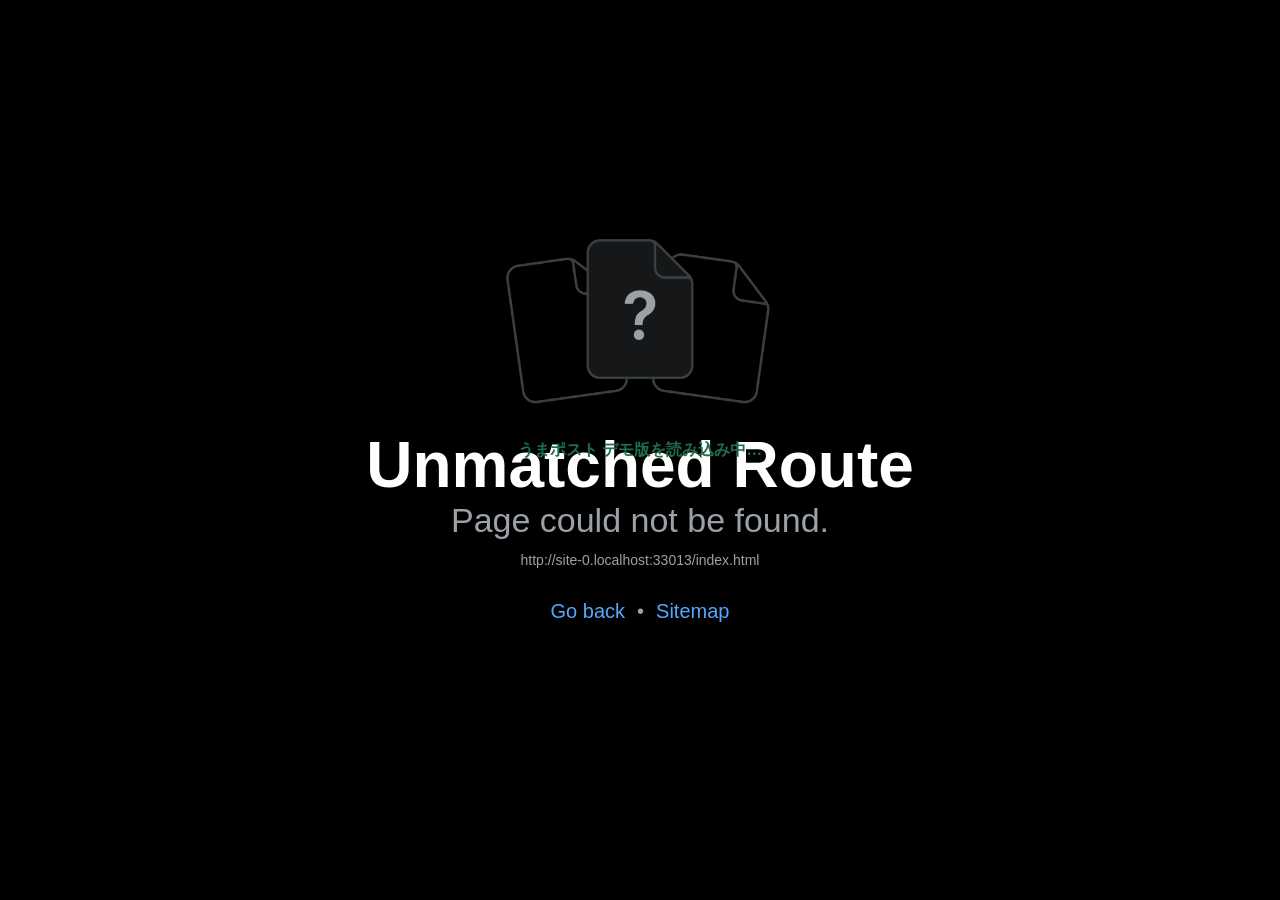
==== umapost-app/index.html @ 741af1b2 "うまポスト本体のデモ版（見本データのWeb書き出し）を追加 - umapost-app/: アプリ本体を見本データの設定で Web 向けに書き出したもの - .nojekyll: _expo フォルダ" ====
<!doctype html>
<html lang="ja">
<head>
<meta charset="utf-8">
<meta name="viewport" content="width=device-width,initial-scale=1,viewport-fit=cover">
<meta name="robots" content="noindex">
<title>うまポスト デモ版（見本のデータ）</title>
<link rel="icon" href="/umapost-app/favicon.ico">
<style>html,body{height:100%;margin:0;background:#FAF6EE}body{overflow:hidden}#root{display:flex;height:100%;flex:1}#boot{position:fixed;inset:0;display:flex;align-items:center;justify-content:center;font:700 16px sans-serif;color:#1F6E4A}</style>
</head>
<body>
<div id="root"></div>
<div id="boot">うまポスト デモ版を読み込み中…</div>
<script src="/umapost-app/canvaskit.js"></script>
<script>
CanvasKitInit({ locateFile: function (f) { return '/umapost-app/' + f; } }).then(function (ck) {
  window.CanvasKit = ck; globalThis.CanvasKit = ck;
  var s = document.createElement('script'); s.src = '/umapost-app/_expo/static/js/web/entry-922b37b232ef4f1c33efe50071779b58.js';
  s.onload = function () { setTimeout(function () { var b = document.getElementById('boot'); if (b) b.remove(); }, 1500); };
  document.body.appendChild(s);
}).catch(function () { document.getElementById('boot').textContent = '読み込めませんでした。通信を確かめて、もう一度開いてください。'; });
</script>
</body>
</html>
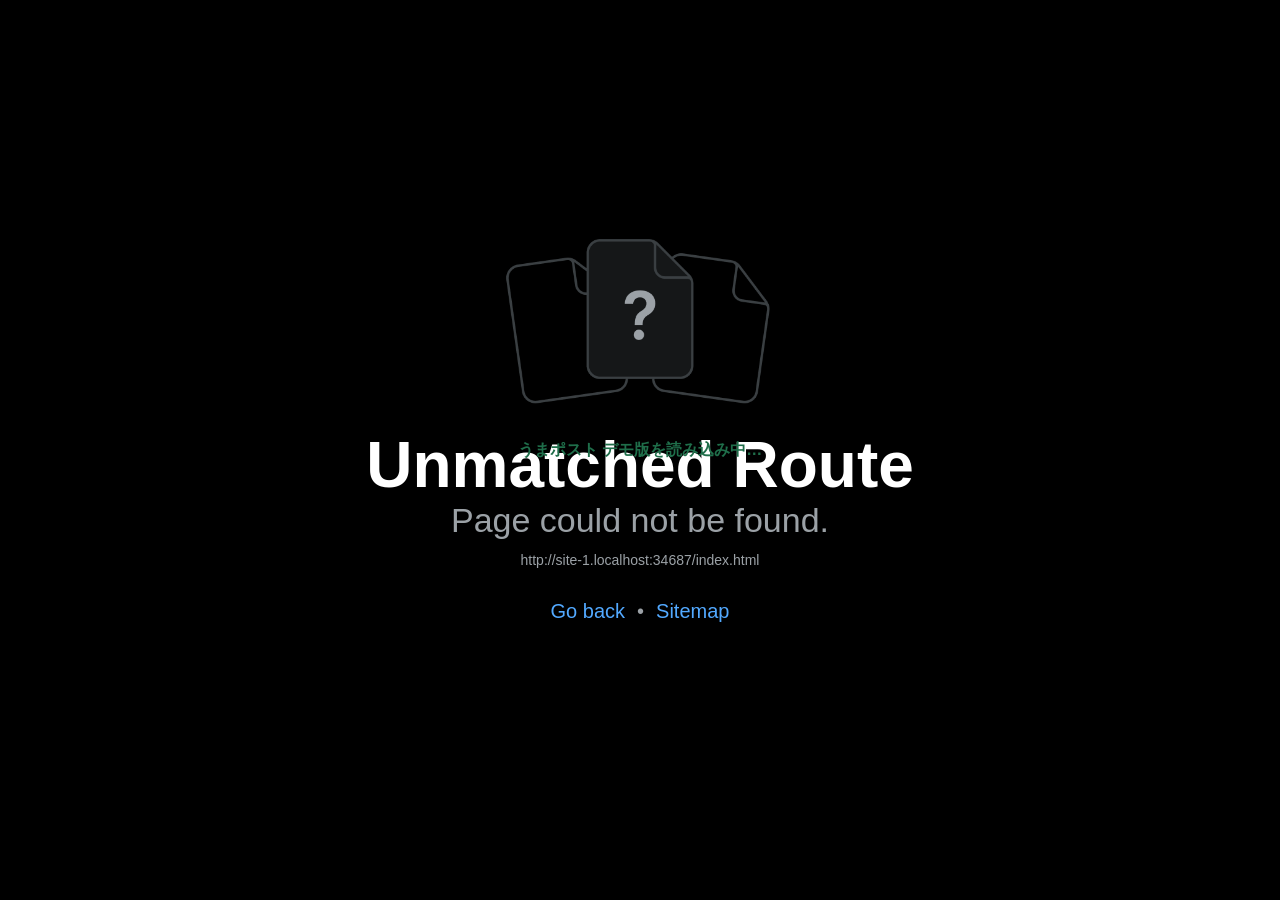
==== commit 7d0a7859: "デモ版を軽くし、使い方の案内を追加。umapost-demo を削除 - umapost-app: 見本の枚数を減らした書き出しに差し替え（約5,800枚 → 約70枚） - umapost-app/" ====
--- a/umapost-app/index.html
+++ b/umapost-app/index.html
@@ -6,17 +6,58 @@
 <meta name="robots" content="noindex">
 <title>うまポスト デモ版（見本のデータ）</title>
 <link rel="icon" href="/umapost-app/favicon.ico">
-<style>html,body{height:100%;margin:0;background:#FAF6EE}body{overflow:hidden}#root{display:flex;height:100%;flex:1}#boot{position:fixed;inset:0;display:flex;align-items:center;justify-content:center;font:700 16px sans-serif;color:#1F6E4A}</style>
+<style>
+html,body{height:100%;margin:0;background:#FAF6EE}body{overflow:hidden}#root{display:flex;height:100%;flex:1}
+#boot{position:fixed;inset:0;display:flex;align-items:center;justify-content:center;font:700 16px sans-serif;color:#1F6E4A}
+#g,#gq{font-family:"Hiragino Sans","Yu Gothic",Meiryo,sans-serif;-webkit-tap-highlight-color:transparent}
+#g{position:fixed;left:8px;right:8px;top:calc(8px + env(safe-area-inset-top));z-index:1000;background:#fff;border:3px solid #1F6E4A;border-radius:18px;box-shadow:0 10px 30px rgba(21,40,30,.3);padding:12px 14px 10px;display:none;max-width:480px;margin:0 auto}
+#g.on{display:block}
+#g .k{font-size:12px;font-weight:800;color:#1F6E4A;display:flex;justify-content:space-between;align-items:center}
+#g .t{font-size:17px;font-weight:800;color:#1F2B25;line-height:1.5;margin:4px 0 2px}
+#g .s{font-size:13px;color:#4A5650;line-height:1.5;min-height:20px}
+#g .b{display:flex;gap:8px;margin-top:8px}
+#g button{font:inherit;border:0;border-radius:999px;padding:10px 14px;font-size:15px;font-weight:800;cursor:pointer}
+#gp{background:#E1EDE5;color:#1F2B25}#gn{background:#F2B01E;color:#1F2B25;flex:1}#gx{background:none;color:#4A5650;padding:2px 6px;font-size:13px}
+#gq{position:fixed;left:0;top:58%;z-index:999;background:#1F6E4A;color:#fff;border:0;border-radius:0 14px 14px 0;padding:9px 10px 9px 8px;font-size:12px;font-weight:800;box-shadow:0 4px 12px rgba(21,40,30,.3);display:none;cursor:pointer}
+#gq.on{display:block}
+</style>
 </head>
 <body>
 <div id="root"></div>
 <div id="boot">うまポスト デモ版を読み込み中…</div>
+<div id="g" role="dialog" aria-label="使い方"><div class="k"><span id="gk"></span><button id="gx">とじる ✕</button></div><p class="t" id="gt"></p><p class="s" id="gs"></p><div class="b"><button id="gp">もどる</button><button id="gn">つぎへ</button></div></div>
+<button id="gq">使い方</button>
+<script>
+// 描く細かさを少し下げて軽くする（文字の見え方はほぼ同じ）
+(function () { var d = window.devicePixelRatio || 1; try { Object.defineProperty(window, 'devicePixelRatio', { get: function () { return Math.min(d, 1.5); } }); } catch (e) {} })();
+// 使い方の案内（デモ版だけ。アプリ本体には入っていない）
+(function () {
+  var STEPS = [
+    ['うまポスト デモ版へようこそ', '見本のデータで、自由に触れます。お金はかかりません。馬券やレースは見本です。'],
+    ['ここは「ひろば」', '今日の競馬場ごとに、みんなが買った馬券が山になっています。'],
+    ['山を押してみよう', '押すとその競馬場へ寄ります。もう一度押すと、レースごとの山が見られます。下の「ひろば」を押すと戻れます。'],
+    ['馬券を1枚入れてみよう', '下の緑の「＋記録」→「手で入力」を押します。（デモ版ではカメラは使えません）'],
+    ['買い目をえらぶ', 'まずは「単勝」→ 馬の番号を1つ →「追加する」→「記録する」の順に押します。'],
+    ['名前を入れて保存', 'はじめての記録では、ひろばで表示する名前を聞かれます。入れて保存すると、そのレースの山にあなたの馬券が加わります。'],
+    ['ほかの画面も見てみよう', '「馬券一覧」「集計」で自分の記録、「マイページ」で馬券のデザインを見られます。案内は左の「使い方」からいつでも開けます。']
+  ];
+  var i = 0, g = document.getElementById('g'), q = document.getElementById('gq');
+  function show() { document.getElementById('gk').textContent = '使い方 ' + (i + 1) + ' / ' + STEPS.length; document.getElementById('gt').textContent = STEPS[i][0]; document.getElementById('gs').textContent = STEPS[i][1];
+    document.getElementById('gp').style.visibility = i ? 'visible' : 'hidden'; document.getElementById('gn').textContent = i === 0 ? 'はじめる' : i === STEPS.length - 1 ? 'おわる' : 'つぎへ'; }
+  function open(on) { g.classList.toggle('on', on); q.classList.toggle('on', !on); if (on) show(); try { localStorage.setItem('umapost_demo_guide', on ? 'open' : 'closed'); } catch (e) {} }
+  document.getElementById('gn').onclick = function () { if (i < STEPS.length - 1) { i++; show(); } else { i = 0; open(false); } };
+  document.getElementById('gp').onclick = function () { if (i > 0) { i--; show(); } };
+  document.getElementById('gx').onclick = function () { open(false); };
+  q.onclick = function () { open(true); };
+  window.__guideStart = function () { var seen = null; try { seen = localStorage.getItem('umapost_demo_guide'); } catch (e) {} open(seen !== 'closed'); };
+})();
+</script>
 <script src="/umapost-app/canvaskit.js"></script>
 <script>
 CanvasKitInit({ locateFile: function (f) { return '/umapost-app/' + f; } }).then(function (ck) {
   window.CanvasKit = ck; globalThis.CanvasKit = ck;
-  var s = document.createElement('script'); s.src = '/umapost-app/_expo/static/js/web/entry-922b37b232ef4f1c33efe50071779b58.js';
-  s.onload = function () { setTimeout(function () { var b = document.getElementById('boot'); if (b) b.remove(); }, 1500); };
+  var s = document.createElement('script'); s.src = '/umapost-app/_expo/static/js/web/entry-bc993d85cdf813b53b91ae22465b8a5a.js';
+  s.onload = function () { setTimeout(function () { var b = document.getElementById('boot'); if (b) b.remove(); window.__guideStart(); }, 1500); };
   document.body.appendChild(s);
 }).catch(function () { document.getElementById('boot').textContent = '読み込めませんでした。通信を確かめて、もう一度開いてください。'; });
 </script>
